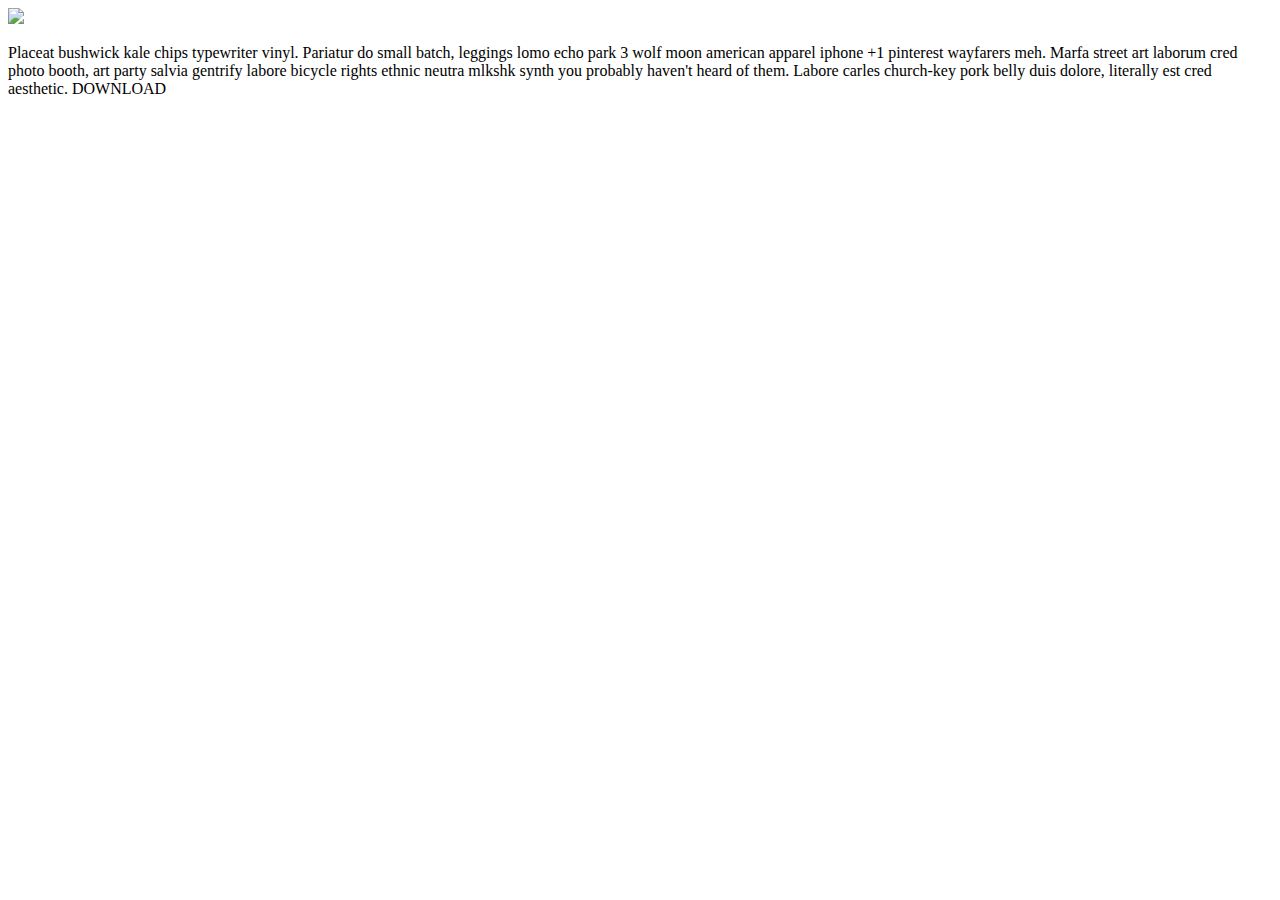
==== ecardly-source/index.html @ 4d488318 "Brook & Lynn assignment nearly complete. Can't figure out how to match font size (recommended defaul" ====
<!DOCTYPE html>
<html lang="en">
	<head>
    	<meta charset="utf-8">
    	<meta name="description" content="The best in ecards">
    	<meta name="keywords" content="Ecards, comedy, gifts">
		<title>Ecard.ly | The Best in Ecards</title>
		<link rel="stylesheet" href="css/normalize.css">
		<link rel="stylesheet" href="css/style.css">
	</head>
	<body>
		<div class="container">
			<img src="picture of soccer players" />
			<p>Placeat bushwick kale chips typewriter vinyl. Pariatur do small batch, leggings lomo echo park 3 wolf moon american apparel iphone +1 pinterest wayfarers meh. Marfa street art laborum cred photo booth, art party salvia gentrify labore bicycle rights ethnic neutra mlkshk synth you probably haven't heard of them. Labore carles church-key pork belly duis dolore, literally est cred aesthetic. DOWNLOAD</p>
		</div>
			


	</body>
</html>
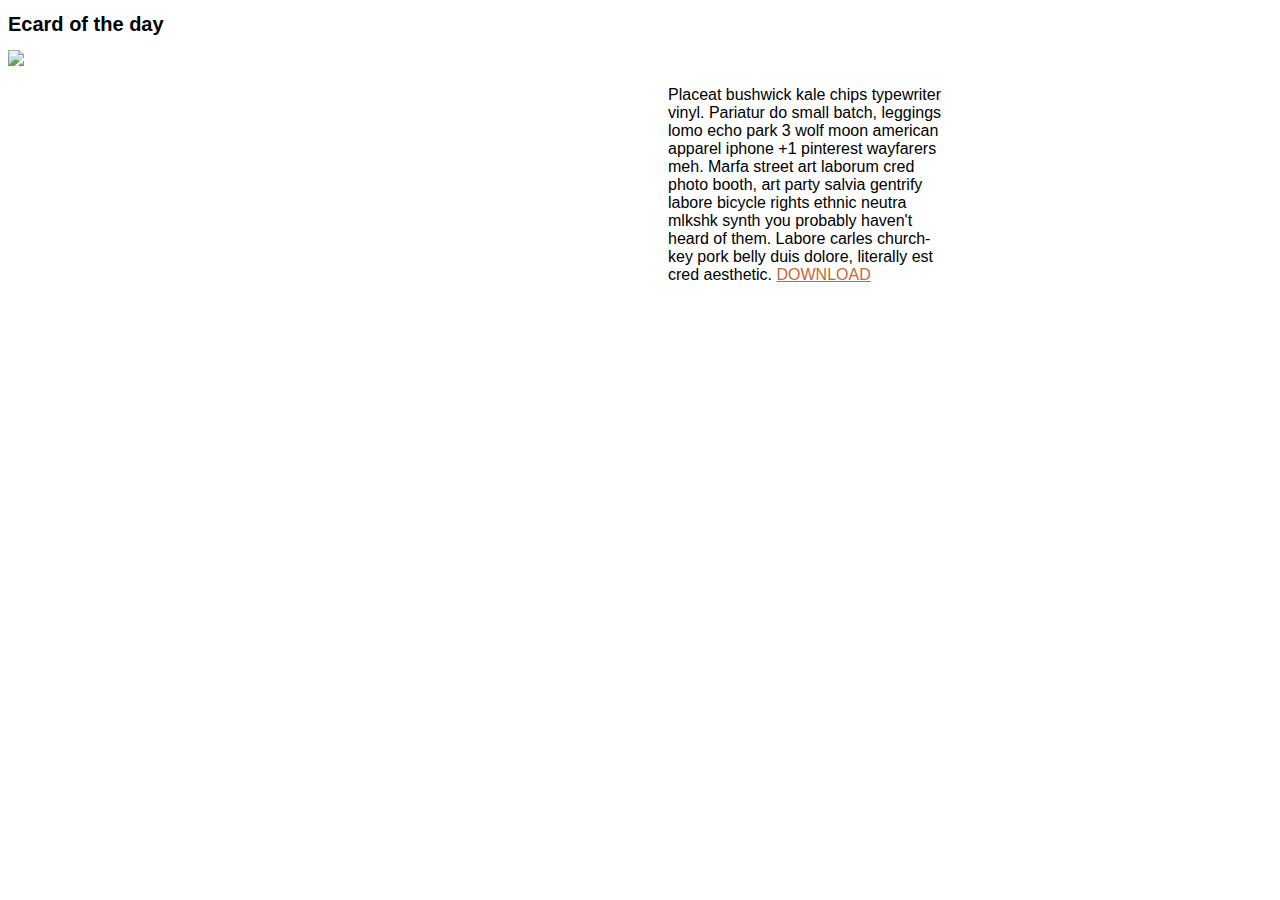
==== commit 97ca9039: "Did cross-browser testing on Brook and Lynn. Text is still very different, but everything else seems" ====
--- a/ecardly-source/index.html
+++ b/ecardly-source/index.html
@@ -8,10 +8,16 @@
 		<link rel="stylesheet" href="css/normalize.css">
 		<link rel="stylesheet" href="css/style.css">
 	</head>
+	
 	<body>
-		<div class="container">
-			<img src="picture of soccer players" />
-			<p>Placeat bushwick kale chips typewriter vinyl. Pariatur do small batch, leggings lomo echo park 3 wolf moon american apparel iphone +1 pinterest wayfarers meh. Marfa street art laborum cred photo booth, art party salvia gentrify labore bicycle rights ethnic neutra mlkshk synth you probably haven't heard of them. Labore carles church-key pork belly duis dolore, literally est cred aesthetic. DOWNLOAD</p>
+		<div id="container">
+			<h1>Ecard of the day</h1>
+			<div id="container-body">
+			<img src="images/ecard-nycstartups.jpg" />
+			</div>
+			<div id="container-right">
+				<p>Placeat bushwick kale chips typewriter vinyl. Pariatur do small batch, leggings lomo echo park 3 wolf moon american apparel iphone +1 pinterest wayfarers meh. Marfa street art laborum cred photo booth, art party salvia gentrify labore bicycle rights ethnic neutra mlkshk synth you probably haven't heard of them. Labore carles church-key pork belly duis dolore, literally est cred aesthetic. <a href="./index.html">DOWNLOAD</a></p>
+			</div>
 		</div>
 			
 
--- a/ecardly-source/css/style.css
+++ b/ecardly-source/css/style.css
@@ -0,0 +1,59 @@
+/* 
+Project Name: Ecard.ly
+Client: General Assembly 
+Author: Christopher Castig | @castig
+Developer @GA in NYC
+*/
+
+/* Box Model Hack */
+* {
+     -moz-box-sizing: border-box; /* Firexfox */
+     -webkit-box-sizing: border-box; /* Safari/Chrome/iOS/Android */
+     box-sizing: border-box; /* IE */
+}
+
+/* Clear fix hack */
+html {
+     background-color: rdg(205,205,205);
+}
+
+#container {
+     width: 940px;
+     color: #000000;
+     font-family: helvetica;
+}
+
+#container-left {
+     width: 640px;
+     display: inline-block; 
+}
+
+#container-right {
+     width: 280px;
+     float: right;
+}
+
+h1 {
+     font-size: 20px;
+}
+
+a {
+     color: #cc6633;
+}
+
+
+.clearfix:after {
+     content: ".";
+     display: block;
+     clear: both;
+     visibility: hidden;
+     line-height: 0;
+     height: 0;
+}
+
+.clear {
+	clear: both;
+}
+
+
+
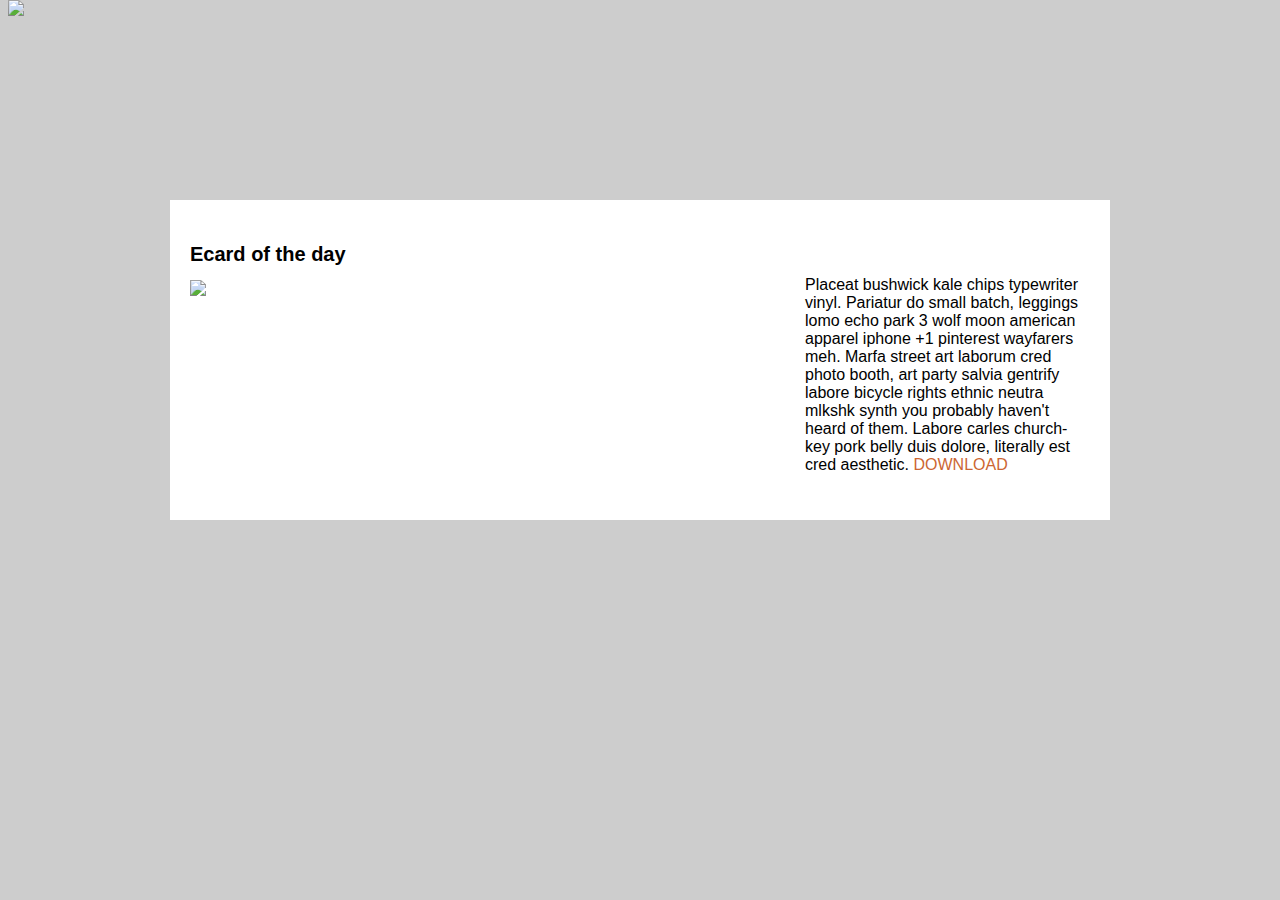
==== commit 94c88572: "have created container for Ecard project, but not the header" ====
--- a/ecardly-source/index.html
+++ b/ecardly-source/index.html
@@ -10,13 +10,15 @@
 	</head>
 	
 	<body>
+		<div id="header">
+			<img src="images/background.jpg" />
+		</div>
 		<div id="container">
 			<h1>Ecard of the day</h1>
 			<div id="container-body">
-			<img src="images/ecard-nycstartups.jpg" />
+				<img src="images/ecard-nycstartups.jpg" />
+				<p>Placeat bushwick kale chips typewriter vinyl. Pariatur do small batch, leggings lomo echo park 3 wolf moon american apparel iphone +1 pinterest wayfarers meh. Marfa street art laborum cred photo booth, art party salvia gentrify labore bicycle rights ethnic neutra mlkshk synth you probably haven't heard of them. Labore carles church-key pork belly duis dolore, literally est cred aesthetic. <a href="./index.html">DOWNLOAD</a></p>
 			</div>
-			<div id="container-right">
-				<p>Placeat bushwick kale chips typewriter vinyl. Pariatur do small batch, leggings lomo echo park 3 wolf moon american apparel iphone +1 pinterest wayfarers meh. Marfa street art laborum cred photo booth, art party salvia gentrify labore bicycle rights ethnic neutra mlkshk synth you probably haven't heard of them. Labore carles church-key pork belly duis dolore, literally est cred aesthetic. <a href="./index.html">DOWNLOAD</a></p>
 			</div>
 		</div>
 			
--- a/ecardly-source/css/style.css
+++ b/ecardly-source/css/style.css
@@ -14,23 +14,45 @@
 
 /* Clear fix hack */
 html {
-     background-color: rdg(205,205,205);
+     background-color: rgb(205,205,205);
+}
+
+#header {
+     background: url(images/background.jpg);
+     background-repeat:repeat-x;
+     position:fixed;
+     top: 0px;
 }
 
 #container {
      width: 940px;
      color: #000000;
      font-family: helvetica;
+     padding-top: 30px;
+     padding-right: 20px;
+     padding-left: 20px;
+     padding-bottom: 30px;
+     background-color: white;
+     margin-left: auto;
+     margin-right: auto;
+     margin-top: 200px;
 }
 
-#container-left {
-     width: 640px;
+#container-body {
+     width: 940px;
      display: inline-block; 
 }
 
-#container-right {
+#container-body img {
+     margin-right: 0px;
+}
+
+#container p {
      width: 280px;
      float: right;
+     margin-left: 0px;
+     margin-top: -4px;
+     margin-right: 45px;
 }
 
 h1 {
@@ -39,6 +61,7 @@
 
 a {
      color: #cc6633;
+     text-decoration: none;   
 }
 
 
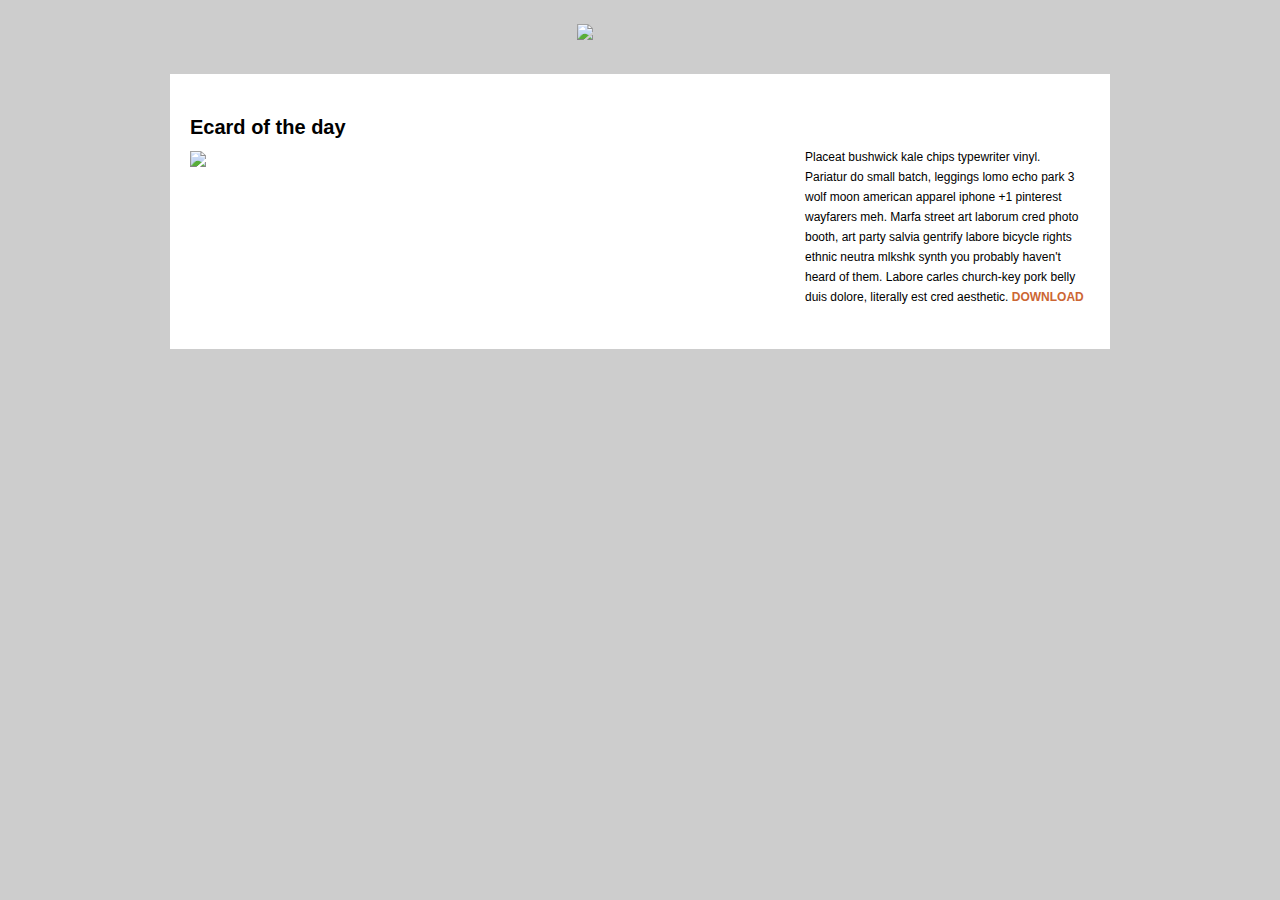
==== commit f859311c: "Created the header for the ecard. Centering logo was tricky but I cheated and just set the left marg" ====
--- a/ecardly-source/index.html
+++ b/ecardly-source/index.html
@@ -11,13 +11,13 @@
 	
 	<body>
 		<div id="header">
-			<img src="images/background.jpg" />
+			<img src="images/logo.png" id="logo"/>
 		</div>
 		<div id="container">
 			<h1>Ecard of the day</h1>
 			<div id="container-body">
 				<img src="images/ecard-nycstartups.jpg" />
-				<p>Placeat bushwick kale chips typewriter vinyl. Pariatur do small batch, leggings lomo echo park 3 wolf moon american apparel iphone +1 pinterest wayfarers meh. Marfa street art laborum cred photo booth, art party salvia gentrify labore bicycle rights ethnic neutra mlkshk synth you probably haven't heard of them. Labore carles church-key pork belly duis dolore, literally est cred aesthetic. <a href="./index.html">DOWNLOAD</a></p>
+				<p>Placeat bushwick kale chips typewriter vinyl. Pariatur do small batch, leggings lomo echo park 3 wolf moon american apparel iphone +1 pinterest wayfarers meh. Marfa street art laborum cred photo booth, art party salvia gentrify labore bicycle rights ethnic neutra mlkshk synth you probably haven't heard of them. Labore carles church-key pork belly duis dolore, literally est cred aesthetic. <strong><a href="./index.html">DOWNLOAD</a></strong></p>
 			</div>
 			</div>
 		</div>
--- a/ecardly-source/css/style.css
+++ b/ecardly-source/css/style.css
@@ -18,11 +18,18 @@
 }
 
 #header {
-     background: url(images/background.jpg);
-     background-repeat:repeat-x;
-     position:fixed;
-     top: 0px;
+     background-image: url('../images/background.jpg');
+     background-repeat: repeat-x;
 }
+
+
+#logo {
+     margin-top: 16px;
+     margin-left:45%;
+}
+
+
+
 
 #container {
      width: 940px;
@@ -35,7 +42,9 @@
      background-color: white;
      margin-left: auto;
      margin-right: auto;
-     margin-top: 200px;
+     margin-top: 30px;
+     font-size: 12px;
+     line-height: 20px;
 }
 
 #container-body {
